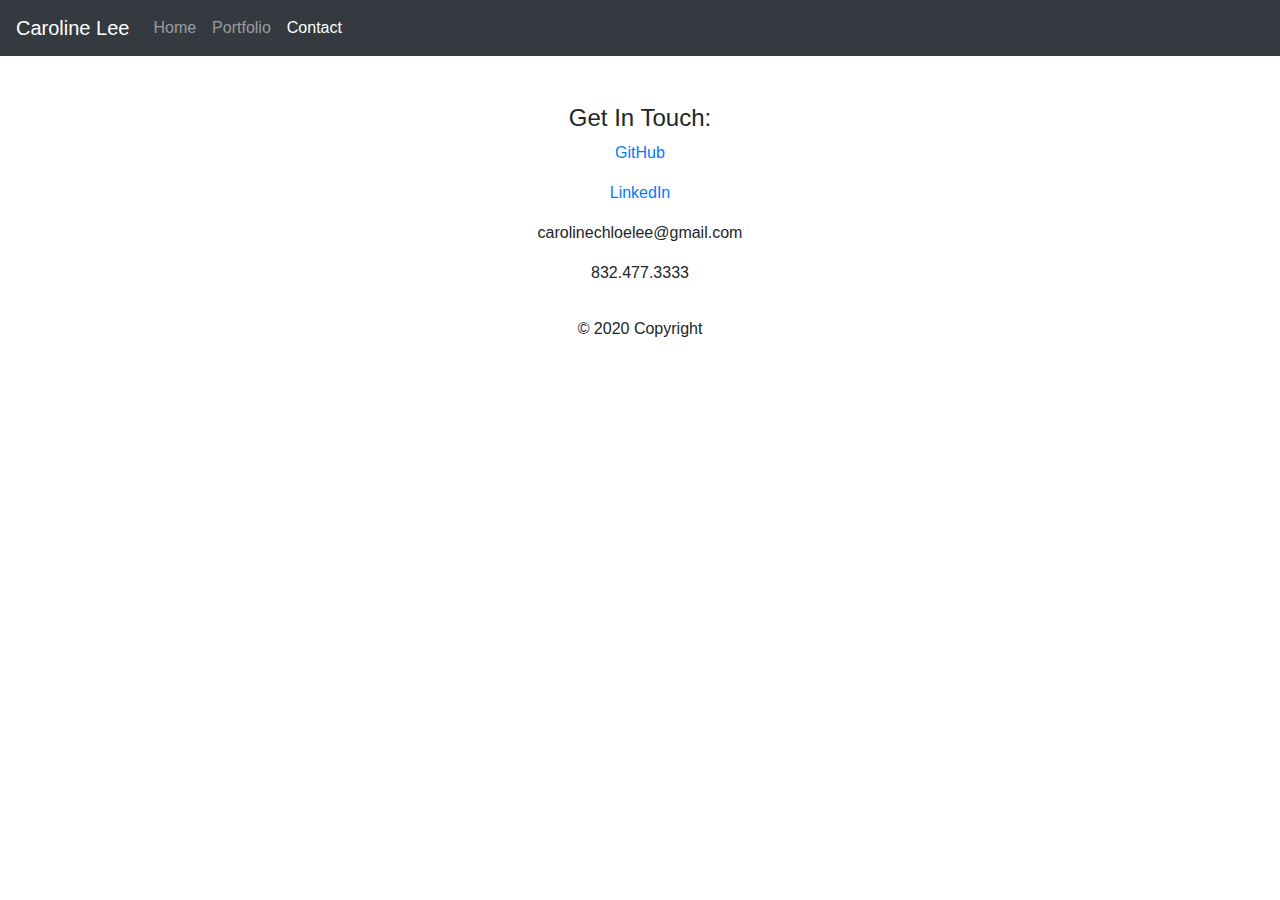
==== contact.html @ 0660ec5e "uploading core files" ====
<!DOCTYPE html>

<html lang="en-us">

<head>
  <meta charset="UTF-8" />
  <meta name="viewport" content="width=device-width, initial-scale=1">

  <link rel="stylesheet" href="https://stackpath.bootstrapcdn.com/bootstrap/4.4.1/css/bootstrap.min.css">
  <link rel="stylesheet" href="./Assets/Images/">
  <link rel="stylesheet" type="text/css" href="./style.css">
  
  <script src="https://code.jquery.com/jquery-3.4.1.slim.min.js" integrity="sha384-J6qa4849blE2+poT4WnyKhv5vZF5SrPo0iEjwBvKU7imGFAV0wwj1yYfoRSJoZ+n" crossorigin="anonymous"></script>
  <script src="https://cdn.jsdelivr.net/npm/popper.js@1.16.0/dist/umd/popper.min.js" integrity="sha384-Q6E9RHvbIyZFJoft+2mJbHaEWldlvI9IOYy5n3zV9zzTtmI3UksdQRVvoxMfooAo" crossorigin="anonymous"></script>
  <script src="https://stackpath.bootstrapcdn.com/bootstrap/4.4.1/js/bootstrap.min.js" integrity="sha384-wfSDF2E50Y2D1uUdj0O3uMBJnjuUD4Ih7YwaYd1iqfktj0Uod8GCExl3Og8ifwB6" crossorigin="anonymous"></script>

  <title>Get in Touch</title>
</head>

<body>

  <script src="https://code.jquery.com/jquery-3.2.1.slim.min.js" integrity="sha384-KJ3o2DKtIkvYIK3UENzmM7KCkRr/rE9/Qpg6aAZGJwFDMVNA/GpGFF93hXpG5KkN" crossorigin="anonymous"></script>
<script src="https://cdnjs.cloudflare.com/ajax/libs/popper.js/1.12.3/umd/popper.min.js" integrity="sha384-vFJXuSJphROIrBnz7yo7oB41mKfc8JzQZiCq4NCceLEaO4IHwicKwpJf9c9IpFgh" crossorigin="anonymous"></script>
  <nav class="navbar navbar-expand-sm navbar-dark bg-dark">
    <a class="navbar-brand" href="index.html">Caroline Lee</a>
    <button class="navbar-toggler" type="button" data-toggle="collapse" data-target="#navbarSupportedContent"
      aria-controls="navbarSupportedContent" aria-expanded="false" aria-label="Toggle navigation">
      <span class="navbar-toggler-icon"></span>
    </button>

    <div class="collapse navbar-collapse" id="navbarSupportedContent">

      <ul class="navbar-nav mr-auto">

        <li class="nav-item">
          <a class="nav-link" href="./index.html">Home </a>
        </li>

        <li class="nav-item">
          <a class="nav-link" href="./portfolio.html">Portfolio</a>
        </li>

        <li class="nav-item active">
          <a class="nav-link" href="./contact.html">Contact<span class="sr-only">(current)</span></a>
        </li>

      </ul>

    </div>

  </nav>

<br><br>
  
      <div class="col">  
         <center>
      <h4>Get In Touch:</h4>
      <p><a href="https://github.com/carooflee>">GitHub</a></p>
      <p><a href="https://www.linkedin.com/in/caroline-lee-7b79531a3/">LinkedIn</a></p>
      <p>carolinechloelee@gmail.com</p>
      <p>832.477.3333</p>
         </center>
      </div>
       

    <footer class="page-footer font-smaller blue">

    <div class="footer-copyright text-center py-3">© 2020 Copyright
    </div>

  </footer>

</body>

</html>
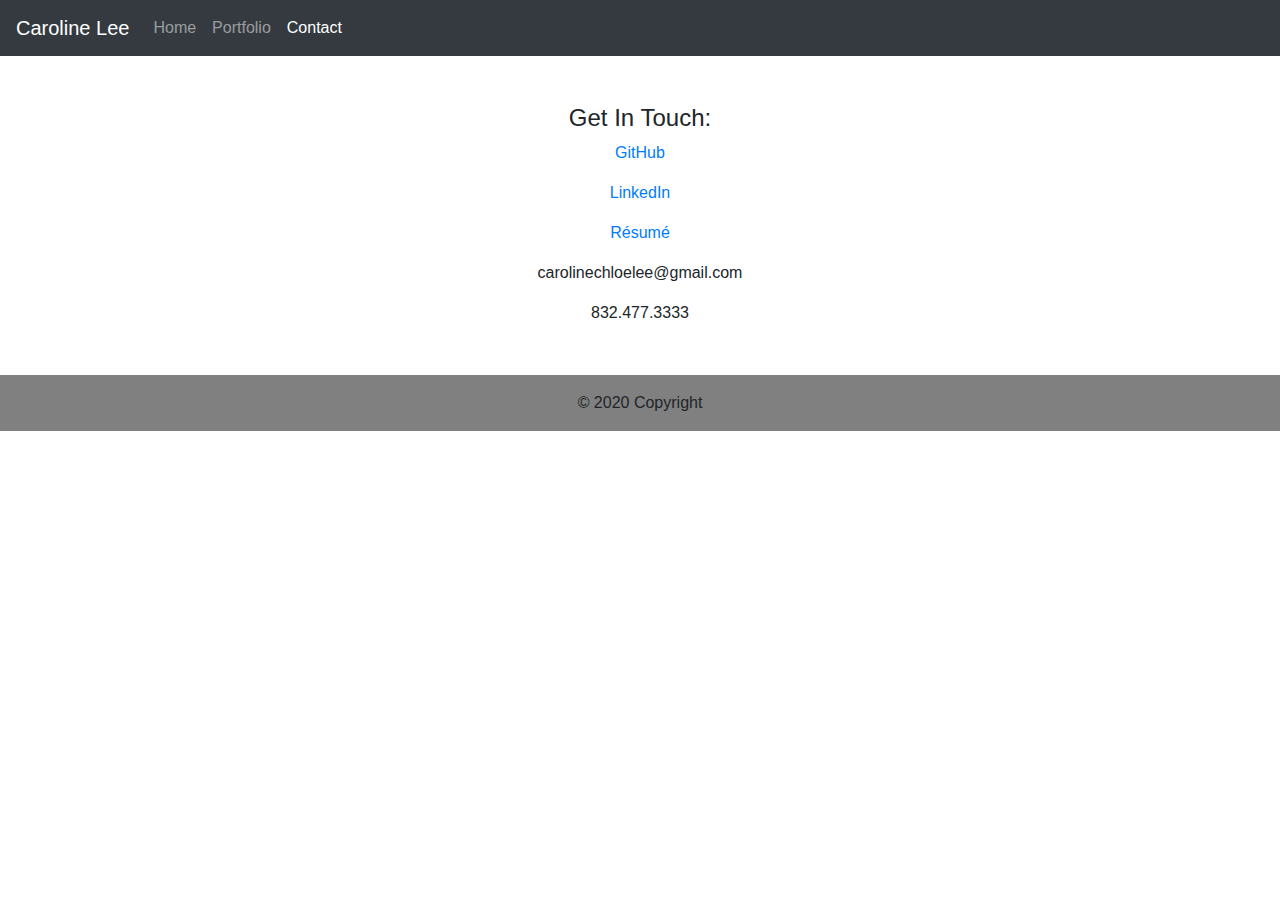
==== commit 47983236: "added resume to page" ====
--- a/contact.html
+++ b/contact.html
@@ -57,6 +57,7 @@
       <h4>Get In Touch:</h4>
       <p><a href="https://github.com/carooflee>">GitHub</a></p>
       <p><a href="https://www.linkedin.com/in/caroline-lee-7b79531a3/">LinkedIn</a></p>
+      <p><a href="https://drive.google.com/file/d/1JeYB7LtRfwa0TtoHihJbldTieSYHVxAt/view?usp=sharing">Résumé</a></p>
       <p>carolinechloelee@gmail.com</p>
       <p>832.477.3333</p>
          </center>
--- a/style.css
+++ b/style.css
@@ -0,0 +1,71 @@
+.navbar-expand-sm navbar-light bg-light nav ul {
+    white-space:nowrap;
+}
+
+.navbar-expand-sm navbar-light bg-light nav ul li {
+    min-width:1px;
+}
+
+.img-fluid {
+    width: 100% \9;
+}
+
+.card-img-top {
+    width: 100%;
+    height: 35vw;
+    object-fit: cover;
+}
+
+.jumbotron {
+    background-color:teal;
+    text-align:center;
+}
+
+.formwith {
+    margin-left: 10px;
+}
+
+footer {
+    background-color: grey;
+    margin-top: 50px;
+}
+
+
+
+
+  .container-fluid {
+      width: 100%; 
+  }
+
+  .white {
+      color: white; 
+  }
+
+  @media only screen and (min-width: 768px) {
+    [class*="col-"] {
+      width: 100%;
+    }
+  }
+
+  @include media-breakpoint-up(sm) {
+    .some-class {
+      display: block;
+    }
+  }
+
+  .col-sm-3 {
+      float: left;
+  }
+
+.col-1 {width: 8.33%;}
+.col-2 {width: 16.66%;}
+.col-3 {width: 25%;}
+.col-4 {width: 33.33%;}
+.col-5 {width: 41.66%;}
+.col-6 {width: 50%;}
+.col-7 {width: 58.33%;}
+.col-8 {width: 66.66%;}
+.col-9 {width: 75%;}
+.col-10 {width: 83.33%;}
+.col-11 {width: 91.66%;}
+.col-12 {width: 100%;}
